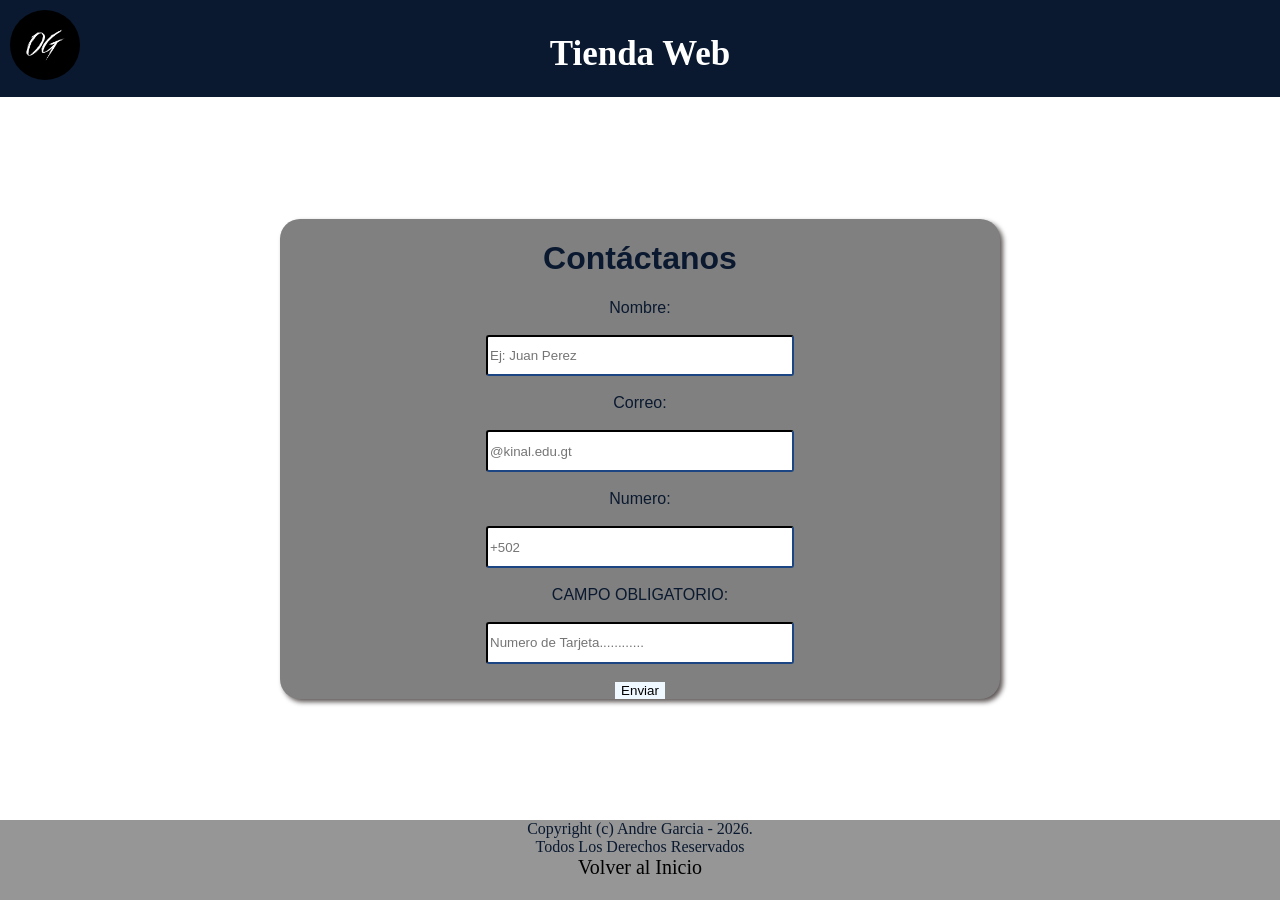
==== contacto.html @ 180f4f1c "refactor: modify html and css archives" ====
<!DOCTYPE html>
<html lang="en">
<head>
    <link rel="stylesheet" href="css/style.css">
    <meta charset="UTF-8">
    <meta name="viewport" content="width=device-width, initial-scale=1.0">
    <title>Document</title>
</head>
<body>
    <!-- Encabezado -->
    <header class="encabezado">
        <img src="img/Logo_OG.png" alt="Imagen OG" class="imgOg">
        <h1 class="titulo">Tienda Web</h1>

    </header>

    <!-- Contenido Principal -->
    <main class="contentPrincipal"> 
        <div class="formulario">
            <h1>Contáctanos</h1>

            <label for="nombre">Nombre:</label> <br>
            <input id="nombre" type="text" name="nombre" required placeholder="Ej: Juan Perez" class="inputForm"> <br>
            <label for="correo">Correo:</label> <br>
            <input id="correo" type="text" name="correo" required placeholder="@kinal.edu.gt" class="inputForm"> <br>
            <label for="numero">Numero:</label> <br>
            <input id="numero" type="text" name="numero" required placeholder="+502" class="inputForm"> <br>
            <label for="tarjeta">CAMPO OBLIGATORIO:</label> <br>
            <input id="tarjeta" type="text" name="tarjeta" required placeholder="Numero de Tarjeta............" class="inputForm"> <br>

            <button>Enviar</button>
        </div>
    </main>

    <!-- Pie Pagina -->
    <footer class="piePagina">
        Copyright (c) Andre Garcia - 2026. <br>
        Todos Los Derechos Reservados <br>

        <a href="index.html" class="footerInfo">Volver al Inicio</a>
    </footer>
    
</body>
</html>
---- css/style.css ----
html, body {
    height: 100%;
}

body {
    background-color: white;
    color: #0A192F;
    font-family: Montserrat;
    display: flex;
    flex-direction: column;
    margin: 0;
}

header {
    background-color: #0A192F;
    color: white;
    width: 100%;
}

.titulo {
    color: white;
    font-size: 35px;
    margin-top: -60px;
    text-align: center;
    justify-content: center;
}

.imgOg {
    margin: 10px;
    width: 70px;
    height: auto;
    border-radius: 50%;

}

.contentPrincipal {
    display: flex;
    flex: 1;
    align-items: center;
    justify-content: center;
    
}

.formulario {
    display: flex;
    flex-direction: column;
    width: 45rem;
    height: 30rem;
    background-color: #808080;
    align-items: center;
    justify-content: center;
    border-radius: 20px;
    transition: transform 0.3s ease;
    font-family: Arial, Helvetica, sans-serif;
    box-shadow: 3px 3px 5px rgb(93, 86, 86);
}

.formulario h1{
    text-align: center;

}

.formulario button {
    border-style: none;
    background-color: aliceblue;
    height: 20px;
}

.formulario:hover {
    transform: scale(1.05);

}

.inputForm {
    background-color: white;
    color: black;
    border-color: #0A192F;
    border-radius: 3px;
    width: 300px;
    height: 100px;
}


footer {
    gap: 20px;
    background-color: #969696;
    height: 80px;
    text-align: center;
    align-items: center;
}

.footerInfo {
    text-decoration: none;
    font-size: 20px;
    cursor: pointer;
    color: black;
}
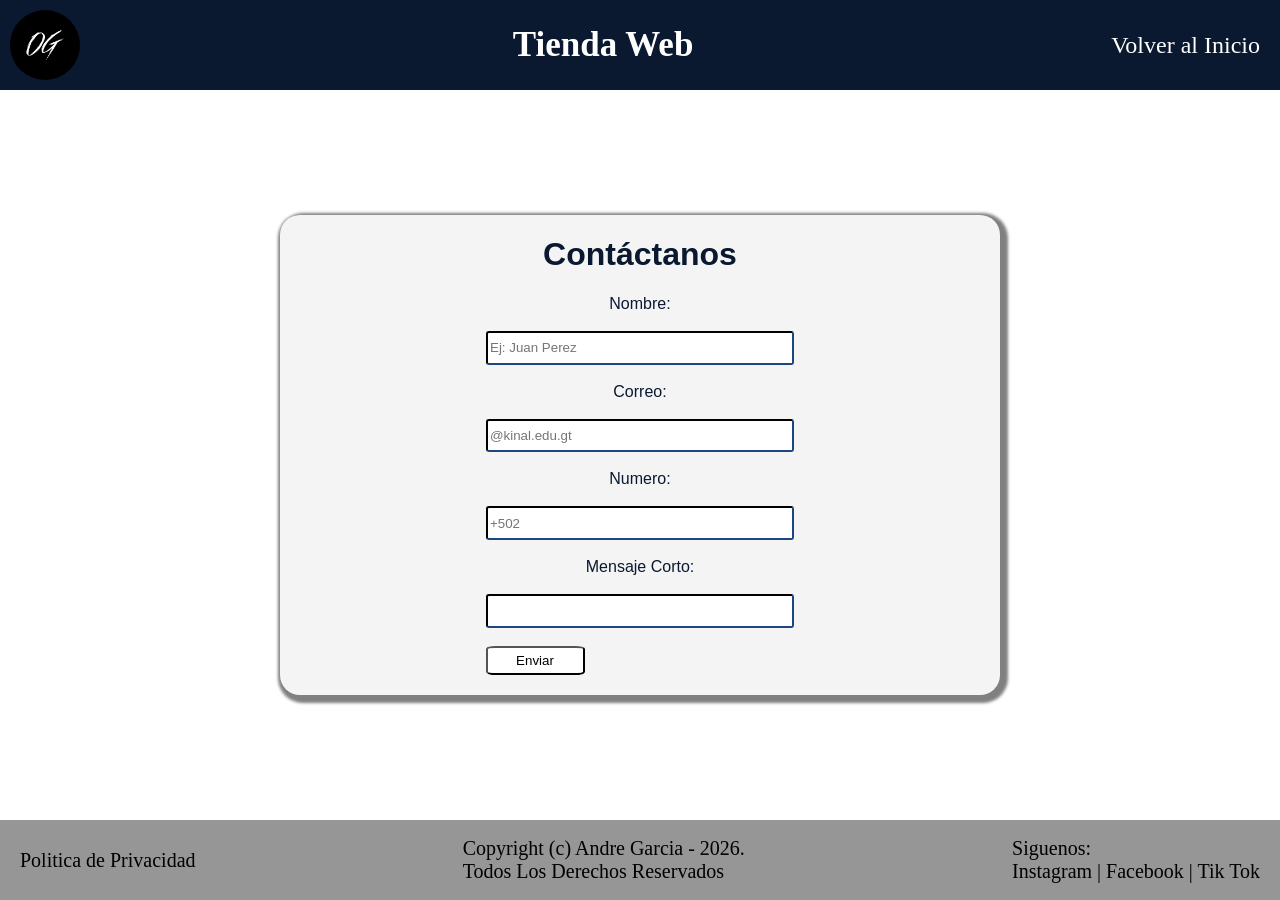
==== commit 292b5cac: "refactor: modify HTML and CSS files" ====
--- a/contacto.html
+++ b/contacto.html
@@ -11,34 +11,42 @@
     <header class="encabezado">
         <img src="img/Logo_OG.png" alt="Imagen OG" class="imgOg">
         <h1 class="titulo">Tienda Web</h1>
-
+ 
+        <div class="encabezadoLincks">
+            <a href="index.html">Volver al Inicio</a>
+        </div>
+ 
+ 
     </header>
-
+ 
     <!-- Contenido Principal -->
-    <main class="contentPrincipal"> 
+    <main class="contentPrincipalContacto">
         <div class="formulario">
             <h1>Contáctanos</h1>
-
+ 
             <label for="nombre">Nombre:</label> <br>
             <input id="nombre" type="text" name="nombre" required placeholder="Ej: Juan Perez" class="inputForm"> <br>
             <label for="correo">Correo:</label> <br>
             <input id="correo" type="text" name="correo" required placeholder="@kinal.edu.gt" class="inputForm"> <br>
             <label for="numero">Numero:</label> <br>
             <input id="numero" type="text" name="numero" required placeholder="+502" class="inputForm"> <br>
-            <label for="tarjeta">CAMPO OBLIGATORIO:</label> <br>
-            <input id="tarjeta" type="text" name="tarjeta" required placeholder="Numero de Tarjeta............" class="inputForm"> <br>
-
+            <label for="mensaje">Mensaje Corto:</label> <br>
+            <input id="mensaje" type="text" name="mensaje" required placeholder="" class="inputForm"> <br>
+ 
             <button>Enviar</button>
         </div>
     </main>
-
+ 
     <!-- Pie Pagina -->
     <footer class="piePagina">
-        Copyright (c) Andre Garcia - 2026. <br>
-        Todos Los Derechos Reservados <br>
-
-        <a href="index.html" class="footerInfo">Volver al Inicio</a>
+        <p>Politica de Privacidad</p>
+        <p>Copyright (c) Andre Garcia - 2026. <br>
+         Todos Los Derechos Reservados </p>
+        <p>Siguenos: <br>
+            Instagram | Facebook | Tik Tok
+        </p>
     </footer>
-    
+   
 </body>
-</html>+</html>
+ 
--- a/css/style.css
+++ b/css/style.css
@@ -1,7 +1,7 @@
 html, body {
     height: 100%;
 }
-
+ 
 body {
     background-color: white;
     color: #0A192F;
@@ -10,67 +10,151 @@
     flex-direction: column;
     margin: 0;
 }
-
-header {
+ 
+.encabezado {
+    display: flex;
+    justify-content: space-between;
+    align-items: center;
     background-color: #0A192F;
     color: white;
     width: 100%;
 }
-
+ 
+.encabezadoLincks a {
+    font-size: 24px;
+    text-decoration: none;
+    color: white;
+    margin-right: 20px;
+    margin-left: 20px;
+ 
+}
+ 
 .titulo {
+    display: flex;
+ 
     color: white;
     font-size: 35px;
-    margin-top: -60px;
-    text-align: center;
-    justify-content: center;
-}
-
+    justify-content: center;
+    margin-left: 25px;
+   
+}
+ 
 .imgOg {
     margin: 10px;
     width: 70px;
     height: auto;
     border-radius: 50%;
-
-}
-
+ 
+}
+ 
 .contentPrincipal {
-    display: flex;
+    display: grid;
+    grid-template-columns: 1fr 1fr 1fr 1fr;
+    grid-template-rows: repeat(2, 1fr);
     flex: 1;
     align-items: center;
     justify-content: center;
-    
-}
-
+    grid-template-areas:
+    "primeraSeccion primeraSeccion primeraSeccion primeraSeccion"
+    "segundaSeccion segundaSeccion segundaSeccion segundaSeccion"
+    ;
+}
+ 
+.contentPrincipalContacto {
+    display: flex;
+    flex: 1;
+    align-items: center;
+    justify-content: center;
+}
+ 
+.primeraSeccion {
+    width: 190px;
+    height: 250px;
+    background-color: rgb(204, 192, 177);
+    color: black;
+    align-items: center;
+    justify-content: center;
+    margin-left: 97px;
+}
+ 
+.primeraSeccion h1,
+.segundaSeccion h1 {
+    text-align: center;
+    margin-top: 10px;
+}
+
+.primeraSeccion h2,
+.segundaSeccion h2{
+    text-align: center;
+    margin-top: -10px;
+}
+ 
+.primeraSeccion img, 
+.segundaSeccion img{
+    width: 150px;
+    height: auto;
+    justify-content: center;
+    margin-left: 15px;
+}
+ 
+.primeraSeccion:hover, .segundaSeccion:hover {
+    transform: scale(0.9);
+}
+ 
+ 
+ 
+.primeraSeccion, .segundaSeccion {
+    transition: transform 0.9s ease;
+    box-shadow: 2px 2px 2px 3px #808080;
+    border-radius: 5%;
+    cursor: pointer;
+}
+ 
+.segundaSeccion {
+    width: 190px;
+    height: 250px;
+    background-color: rgb(204, 192, 177);
+    color: black;
+    align-items: center;
+    justify-content: center;
+    margin-left: 97px;
+}
+ 
 .formulario {
     display: flex;
     flex-direction: column;
     width: 45rem;
     height: 30rem;
-    background-color: #808080;
-    align-items: center;
-    justify-content: center;
+    background-color: #f4f4f4;
+    align-items: center;
+    justify-content: center;
+    margin: 0px;
     border-radius: 20px;
     transition: transform 0.3s ease;
     font-family: Arial, Helvetica, sans-serif;
-    box-shadow: 3px 3px 5px rgb(93, 86, 86);
-}
-
+    box-shadow: 3px 3px 3px 5px #808080;
+}
+ 
 .formulario h1{
     text-align: center;
-
-}
-
+ 
+}
+ 
 .formulario button {
-    border-style: none;
-    background-color: aliceblue;
-    height: 20px;
-}
-
+    background-color: white;
+    height: 90px;
+    width: 99px;
+    margin-bottom: 20px;
+    margin-right: 210px;
+    border-radius: 10%;
+    cursor: pointer;
+}
+ 
 .formulario:hover {
     transform: scale(1.05);
-
-}
-
+ 
+}
+ 
 .inputForm {
     background-color: white;
     color: black;
@@ -80,19 +164,53 @@
     height: 100px;
 }
 
-
+.contentPrincipalServicios {
+    display: flex;
+    flex: 1;
+    align-items: center;
+    justify-content: center;
+}
+
+.servicios {
+  display: flex;
+  justify-content: center;
+  gap: 20px;
+  margin: 40px;
+}
+
+.card {
+  background-color: #f4f4f4;
+  border: 2px solid black;
+  border-radius: 8px;
+  padding: 20px;
+  width: 250px;
+  text-align: center;
+  transition: transform 0.9s ease;
+}
+
+.card:hover {
+    transform: scale(1.05);
+}
+ 
+ 
 footer {
+    display: flex;
     gap: 20px;
     background-color: #969696;
     height: 80px;
-    text-align: center;
-    align-items: center;
-}
-
-.footerInfo {
-    text-decoration: none;
+}
+ 
+.piePagina {
     font-size: 20px;
-    cursor: pointer;
-    color: black;
-}
-
+    color: black;
+    align-items: center;
+    justify-content: center;
+    justify-content: space-between;
+}
+
+.piePagina p {
+    margin: 20px;
+}
+ 
+ 
+ 
